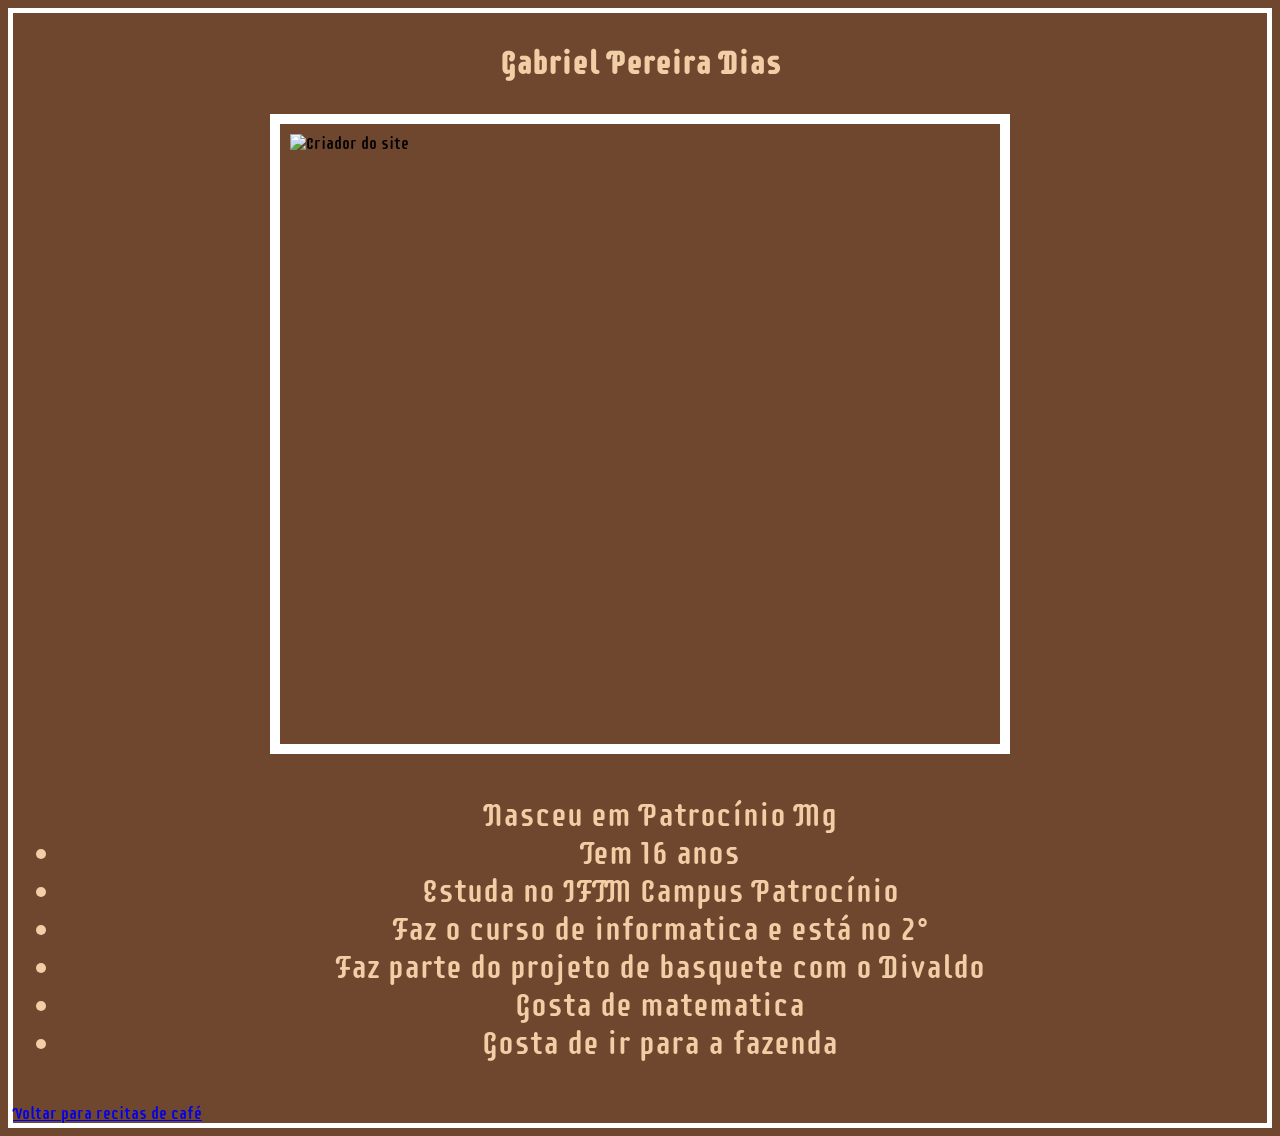
==== Aluno.html @ ee4b0887 "Add files via upload" ====
<!DOCTYPE html>
<html lang="pt_br">
<head>
    <meta charset="UTF-8">
    <meta name="viewport" content="width=device-width, initial-scale=1.0">
    <link rel="stylesheet" href="estilo.css">
    <title>Gabriel Pereira Dias</title>
    <link rel="icon" href="img/do-utilizador.png" type="image/x-icon">
</head>
<body>
    
</body>
<h1 id="aluno">Gabriel Pereira Dias </h1>
<img src="img/EU.JPG" alt="Criador do site" class="central">

<div classe="cara"> 
 <ul>
  Nasceu em Patrocínio Mg</li>
  <li>Tem 16 anos</li>
  <li>Estuda no IFTM Campus Patrocínio</li>
  <li>Faz o curso de informatica e está no 2°</li>
  <li>Faz parte do projeto de basquete com o Divaldo</li> 
  <li>Gosta de matematica</li>
  <li>Gosta de ir para a fazenda </li>
 </ul>
</div>
</html>
 <a href="Index.html">Voltar para recitas de café</a>
---- estilo.css ----
@import url('https://fonts.googleapis.com/css2?family=Supermercado+One&display=swap');

body{
    background-color:#6F462E;
    border: 5px solid white;
    font-family: "Supermercado One", sans-serif;
}
div{
    color:#F1CEA5 ;
    
    font-size: 32px;
    order: 10px solid white;
    padding: 10px;

}

.central {
    display: block;
    margin: 0 auto;
}
img {
    width: 700px;
    height: 600px;
    border: 10px solid white;
    padding: 10px;

}


footer{
     font-size: 32px;
     color:#F1CEA5;
     padding: 10px;

}
.linha {
  border: none;
  height: 1px;          
  background-color: white;
  margin: 20px 0;
  }
#aluno{ 
    color:#F1CEA5 ;
    font-size: 32px;
    order: 10px solid white;
    padding: 10px;
    text-align: center;
    

}
ul{
    text-align: center;
}
li{
    text-align: center;
}
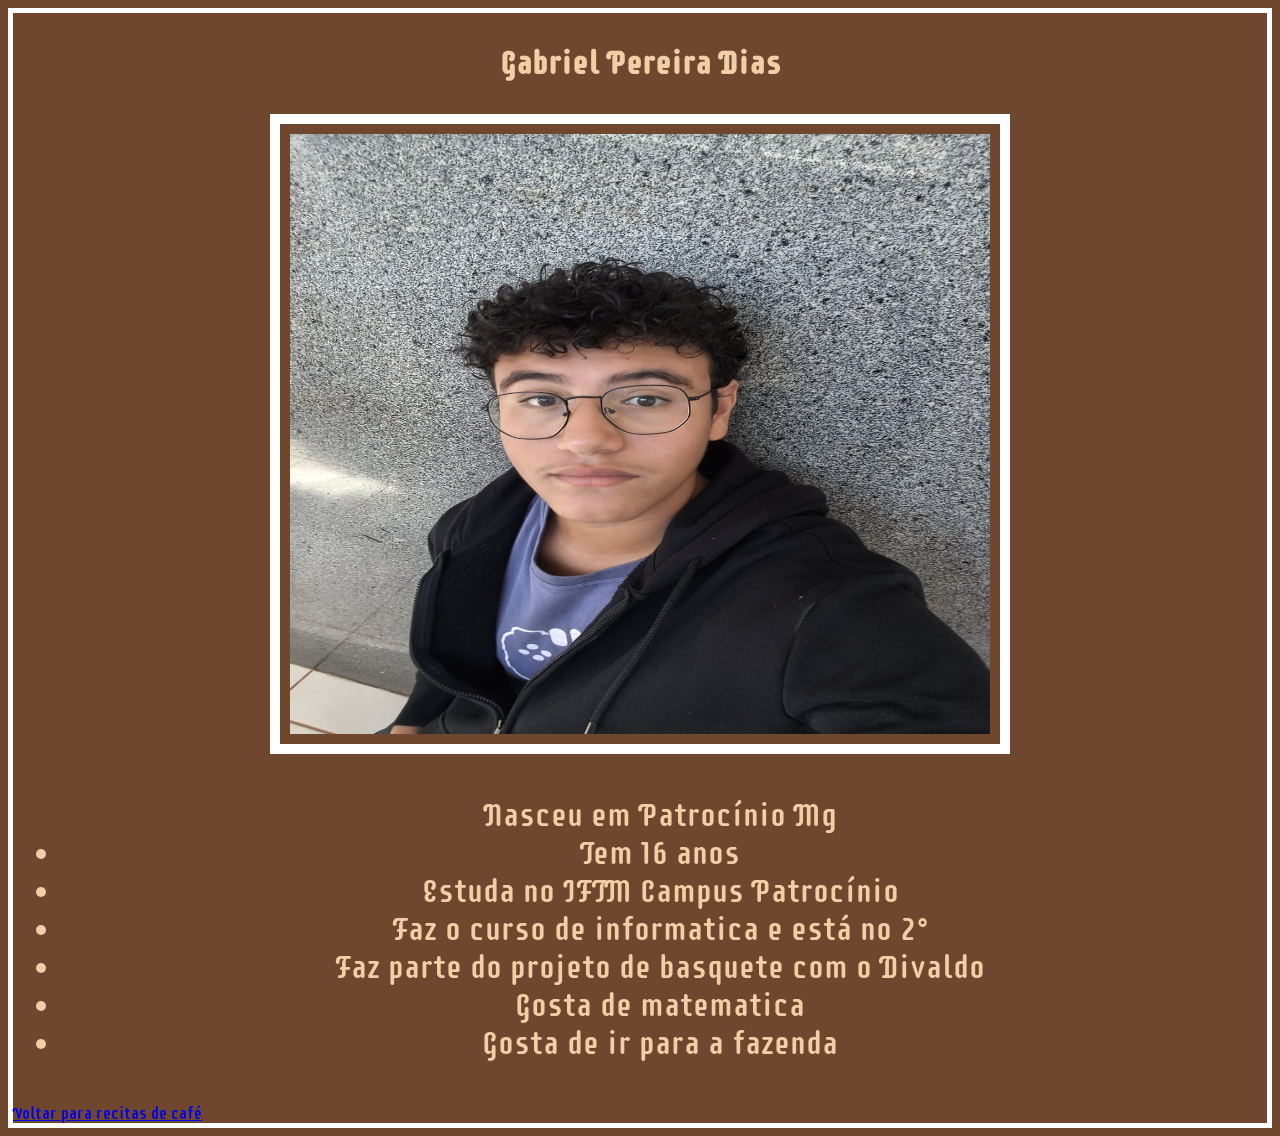
==== commit fa59d6c1: "Add files via upload" ====
--- a/Aluno.html
+++ b/Aluno.html
@@ -11,7 +11,7 @@
     
 </body>
 <h1 id="aluno">Gabriel Pereira Dias </h1>
-<img src="img/EU.JPG" alt="Criador do site" class="central">
+<img src="img/criador.jpeg" alt="Criador do site" class="central">
 
 <div classe="cara"> 
  <ul>
